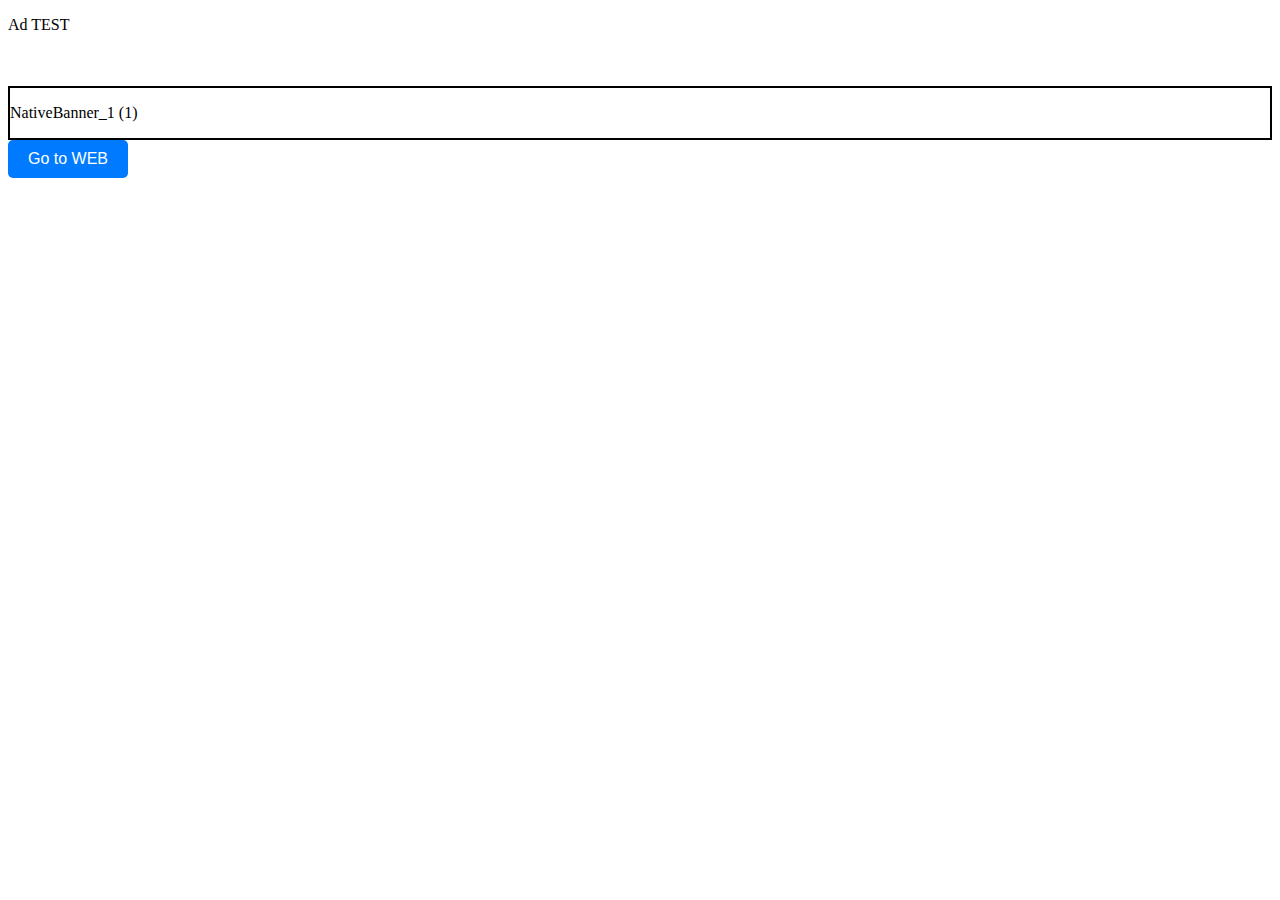
==== adtest.html @ feb134f6 "bb" ====
<!DOCTYPE html>
<html lang="en">
<head>
<meta charset="UTF-8">
<meta name="viewport" content="width=device-width, initial-scale=1.0">
<title>Various Sized Divs with Different Backgrounds</title>
<!-- -->

<style>
    body {
        justify-content: center;
    }
    .bordered-div {
        border: 2px solid black;

    }
    .center-button {
        padding: 10px 20px;
        font-size: 16px;
        cursor: pointer;
        background-color: #007BFF;
        color: white;
        border: none;
        border-radius: 5px;
    }
    .center-button:hover {
        background-color: #0056b3;
    }
</style>
</head>
<body>
<p> Ad TEST </p>


<!-- WORKING -->
<br><br>
<div class="bordered-div">

<p>NativeBanner_1 (1)</p>
<script async="async" data-cfasync="false" src="//pl23673125.highrevenuenetwork.com/122c15185499cda0eed5a493ea4f2b42/invoke.js"></script>
<div id="container-122c15185499cda0eed5a493ea4f2b42"></div>

</div>
<!-- WORKING -->

	<button class="center-button" onclick="redirectToPage()">Go to WEB</button>

    <script>
        function redirectToPage() {
            window.open("https://www.highrevenuenetwork.com/rgk2mxw2ps?key=de31be5759526017efa732a55a9fc303", "_blank");
        }
    </script>

</body>
</html>
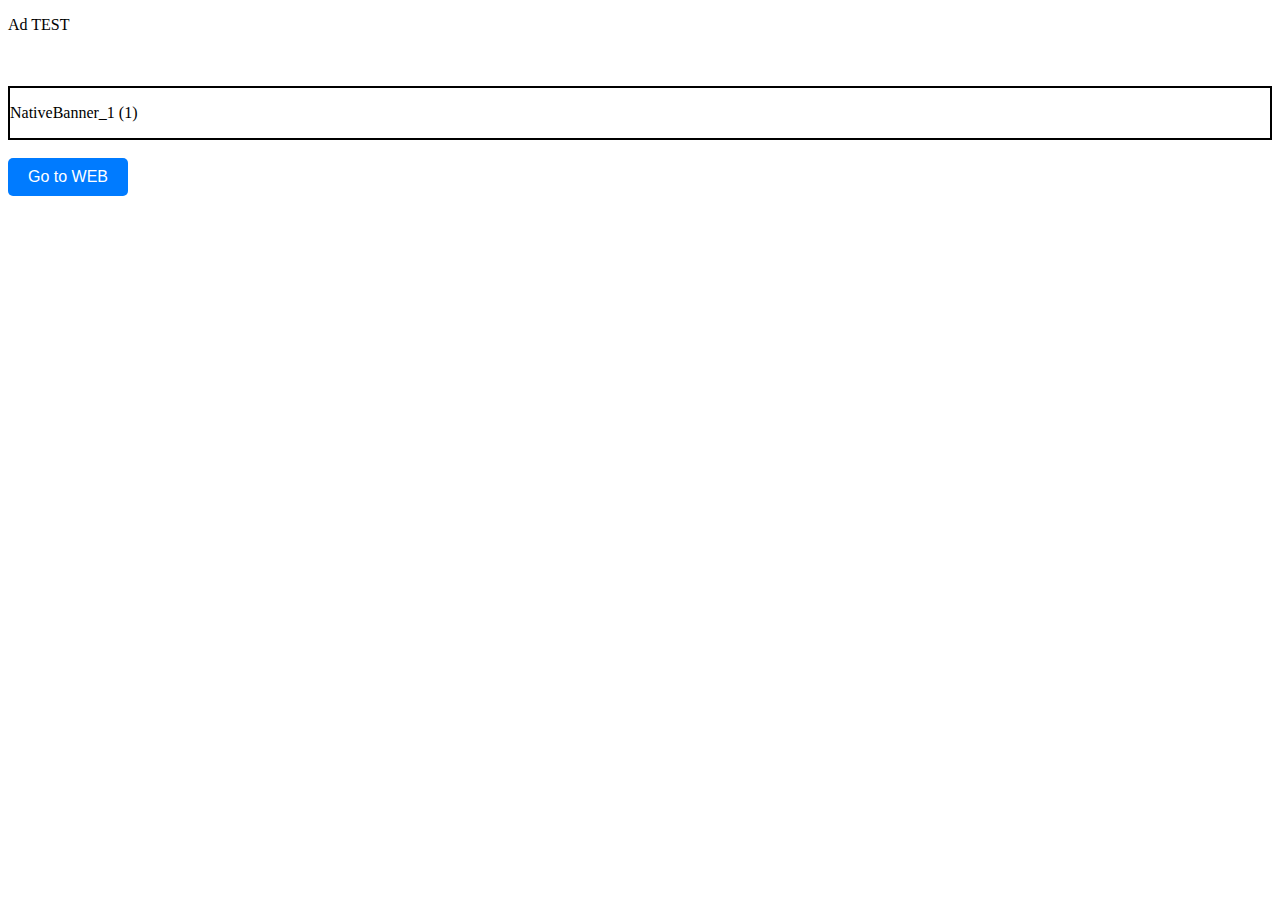
==== commit a29efb45: "mn" ====
--- a/adtest.html
+++ b/adtest.html
@@ -42,13 +42,13 @@
 
 </div>
 <!-- WORKING -->
-
+<br>
 	<button class="center-button" onclick="redirectToPage()">Go to WEB</button>
 
     <script>
         function redirectToPage() {
-            window.open("https://www.highrevenuenetwork.com/rgk2mxw2ps?key=de31be5759526017efa732a55a9fc303", "_blank");
-        }
+            window.open("https://audaciousedifice.com/rgk2mxw2ps?key=de31be5759526017efa732a55a9fc303", "_blank");
+        }                
     </script>
 
 </body>
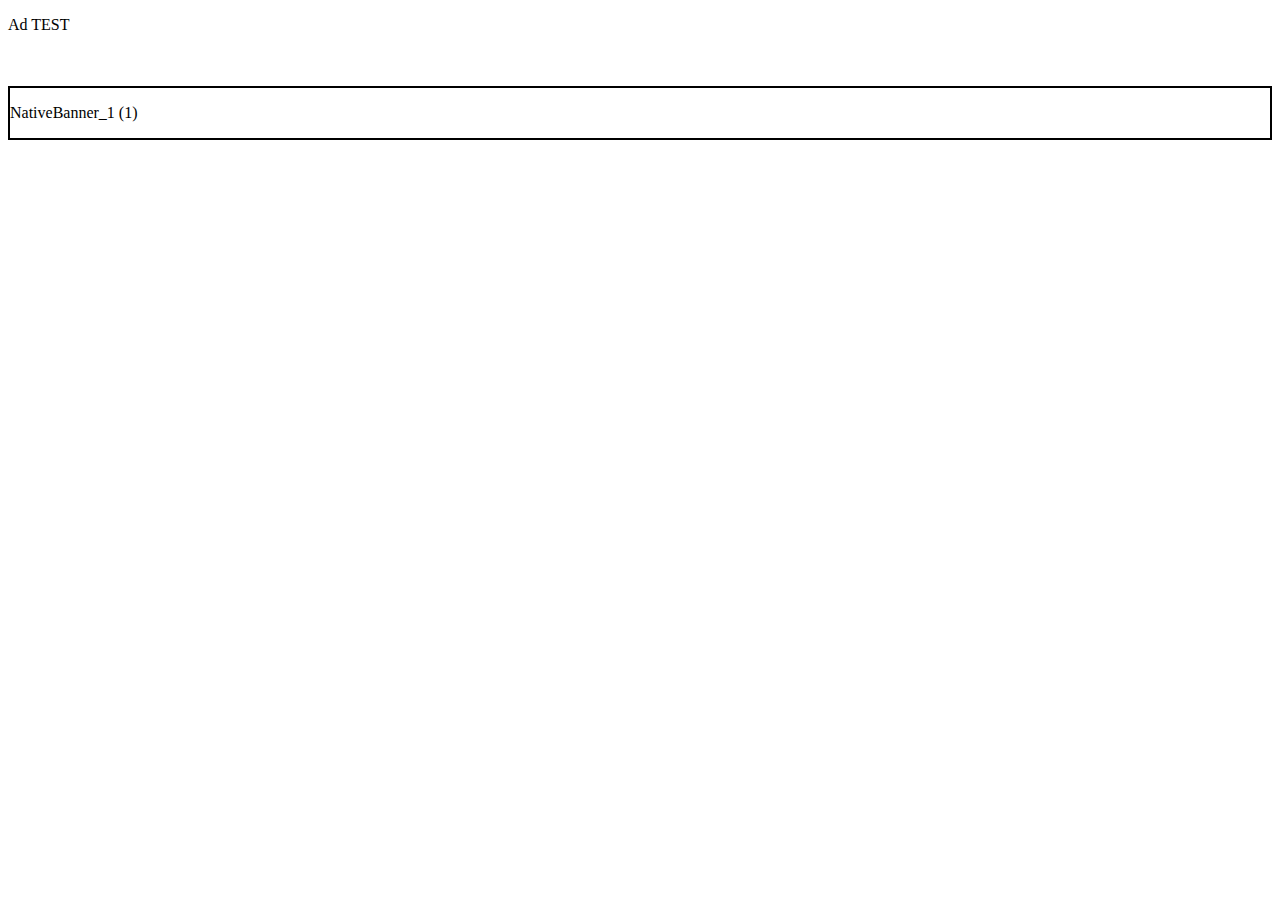
==== commit 467288c1: "n" ====
--- a/adtest.html
+++ b/adtest.html
@@ -42,14 +42,7 @@
 
 </div>
 <!-- WORKING -->
-<br>
-	<button class="center-button" onclick="redirectToPage()">Go to WEB</button>
 
-    <script>
-        function redirectToPage() {
-            window.open("https://audaciousedifice.com/rgk2mxw2ps?key=de31be5759526017efa732a55a9fc303", "_blank");
-        }                
-    </script>
 
 </body>
 </html>
